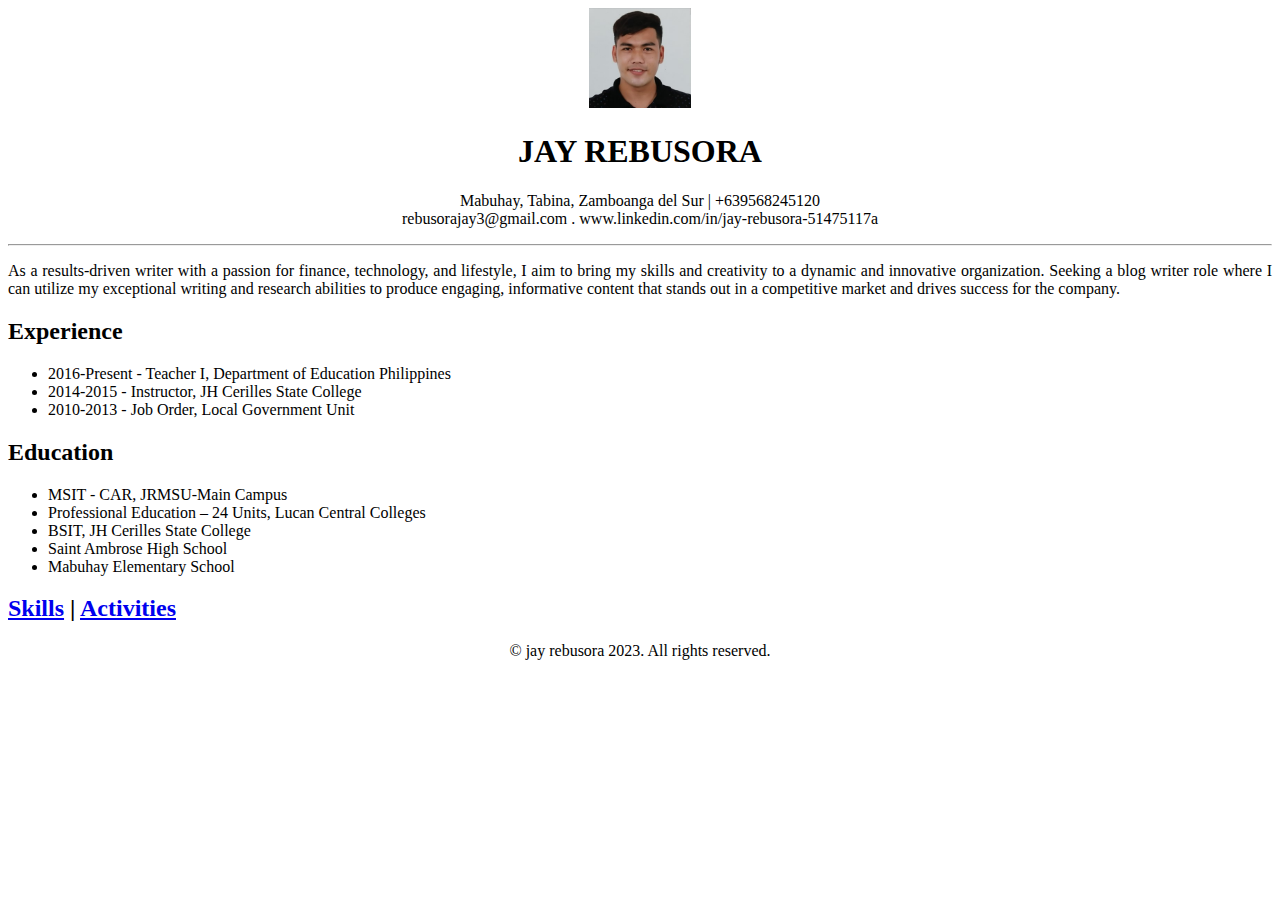
==== index.html @ 1fb93986 "Add files via upload" ====
<!DOCTYPE html>
<html lang="en">
<head>
    <meta charset="UTF-8">
    <meta name="viewport" content="width=device-width, initial-scale=1.0">
    <title>My Resume</title>
</head>
<body>
    <center><img src="./assets/images/Jay ID.jpg" height="100" alt="Jay's Photo ID"/></center>
    <h1><center>JAY REBUSORA</center></h1>
    <p><center>Mabuhay, Tabina, Zamboanga del Sur | +639568245120 <br />
    rebusorajay3@gmail.com . www.linkedin.com/in/jay-rebusora-51475117a</p></center>
    <hr />
    <p align="justify">As a results-driven writer with a passion for finance, technology, and lifestyle, I aim to bring my skills and creativity to a dynamic and innovative organization. Seeking a blog writer role where I can utilize my exceptional writing and research abilities to produce engaging, informative content that stands out in a competitive market and drives success for the company.</p>
    <h2>Experience</h2>
    <ul>
    <li>2016-Present - Teacher I, Department of Education Philippines</li>
    <li>2014-2015 - Instructor, JH Cerilles State College</li>
    <li>2010-2013 - Job Order, Local Government Unit</li>
    </ul>
    <h2>Education</h2>
    <ul>
     <li>MSIT - CAR, JRMSU-Main Campus</li>
     <li>Professional Education – 24 Units, Lucan Central Colleges</li>   
     <li>BSIT, JH Cerilles State College</li>
     <li>Saint Ambrose High School</li>
     <li>Mabuhay Elementary School</li>
    </ul>
    <h2><a href="./skills.html">Skills</a> | <a href="./activities.html">Activities</a></h2>
    <footer>
        <center>© jay rebusora 2023. All rights reserved.</center>
    </footer>


</body>
</html>
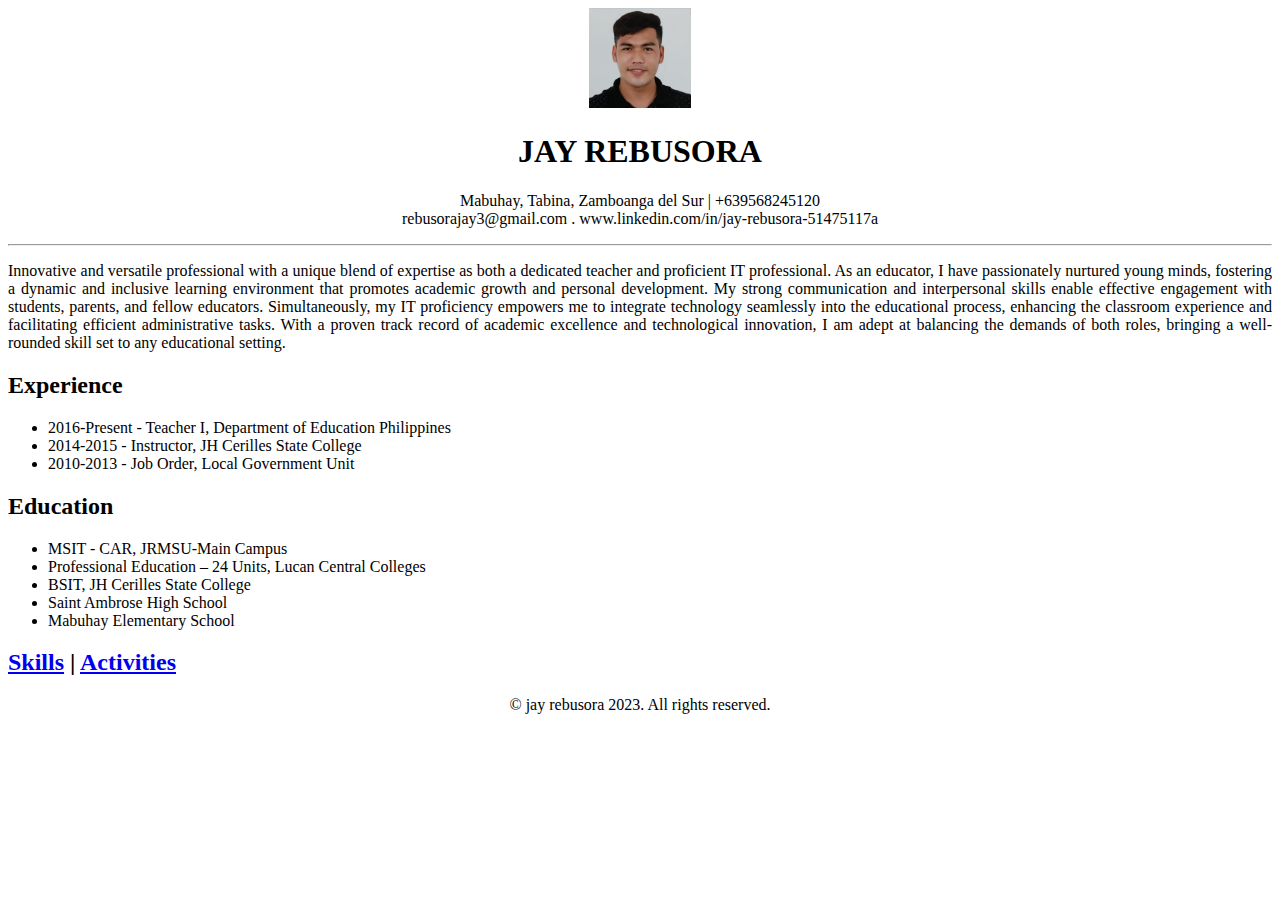
==== commit d6a70eca: "Update index.html" ====
--- a/index.html
+++ b/index.html
@@ -11,7 +11,7 @@
     <p><center>Mabuhay, Tabina, Zamboanga del Sur | +639568245120 <br />
     rebusorajay3@gmail.com . www.linkedin.com/in/jay-rebusora-51475117a</p></center>
     <hr />
-    <p align="justify">As a results-driven writer with a passion for finance, technology, and lifestyle, I aim to bring my skills and creativity to a dynamic and innovative organization. Seeking a blog writer role where I can utilize my exceptional writing and research abilities to produce engaging, informative content that stands out in a competitive market and drives success for the company.</p>
+    <p align="justify">Innovative and versatile professional with a unique blend of expertise as both a dedicated teacher and proficient IT professional. As an educator, I have passionately nurtured young minds, fostering a dynamic and inclusive learning environment that promotes academic growth and personal development. My strong communication and interpersonal skills enable effective engagement with students, parents, and fellow educators. Simultaneously, my IT proficiency empowers me to integrate technology seamlessly into the educational process, enhancing the classroom experience and facilitating efficient administrative tasks. With a proven track record of academic excellence and technological innovation, I am adept at balancing the demands of both roles, bringing a well-rounded skill set to any educational setting.</p>
     <h2>Experience</h2>
     <ul>
     <li>2016-Present - Teacher I, Department of Education Philippines</li>
@@ -33,4 +33,4 @@
 
 
 </body>
-</html>+</html>
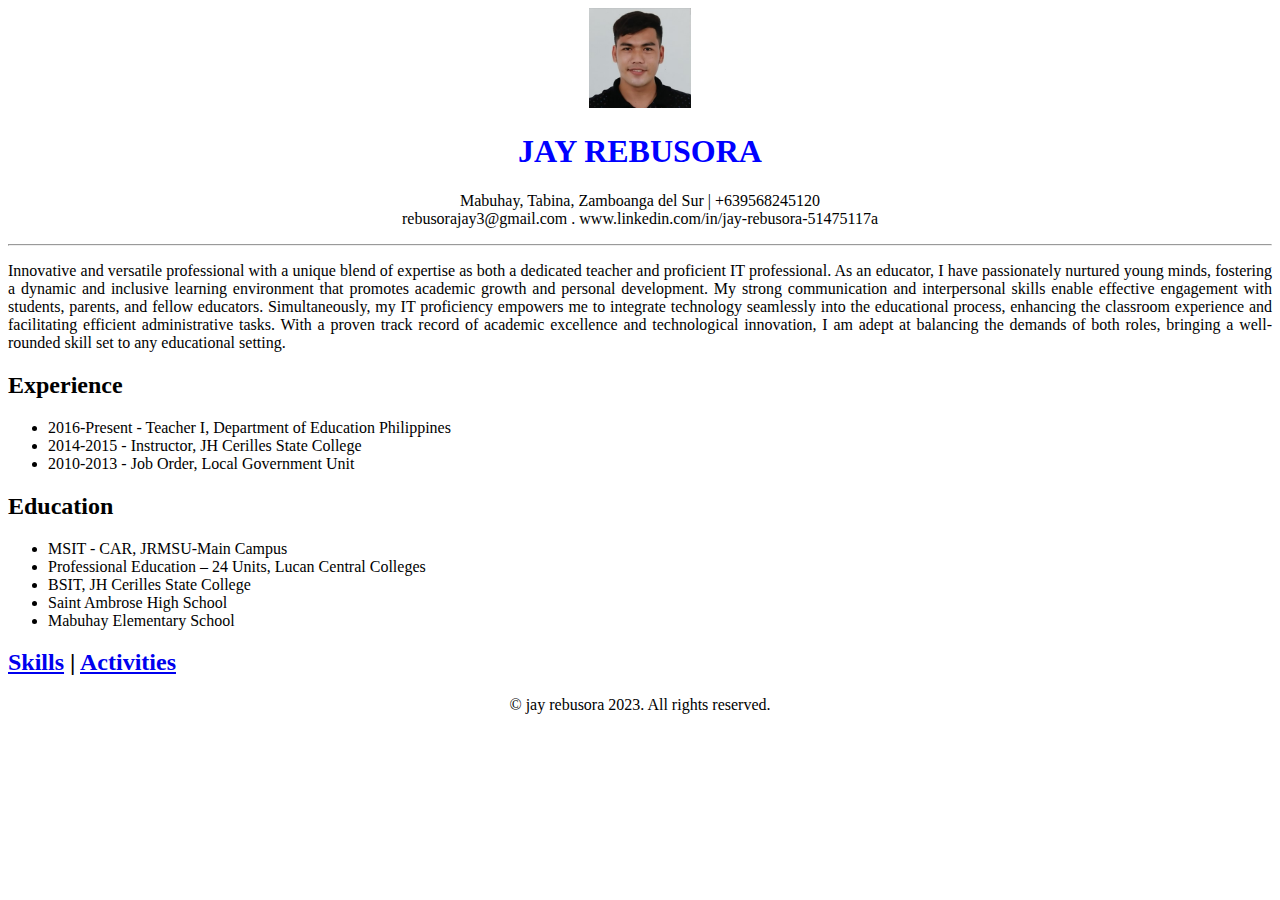
==== commit 25e6013a: "Update index.html" ====
--- a/index.html
+++ b/index.html
@@ -4,10 +4,11 @@
     <meta charset="UTF-8">
     <meta name="viewport" content="width=device-width, initial-scale=1.0">
     <title>My Resume</title>
+    <link rel="stylesheet" href="style.css" />
 </head>
 <body>
     <center><img src="./assets/images/Jay ID.jpg" height="100" alt="Jay's Photo ID"/></center>
-    <h1><center>JAY REBUSORA</center></h1>
+    <h1 class="fullname"><center>JAY REBUSORA</center></h1>
     <p><center>Mabuhay, Tabina, Zamboanga del Sur | +639568245120 <br />
     rebusorajay3@gmail.com . www.linkedin.com/in/jay-rebusora-51475117a</p></center>
     <hr />
--- a/style.css
+++ b/style.css
@@ -0,0 +1,6 @@
+.fullname {
+  color:blue;
+}
+.about-self {
+  color:blue;
+}
